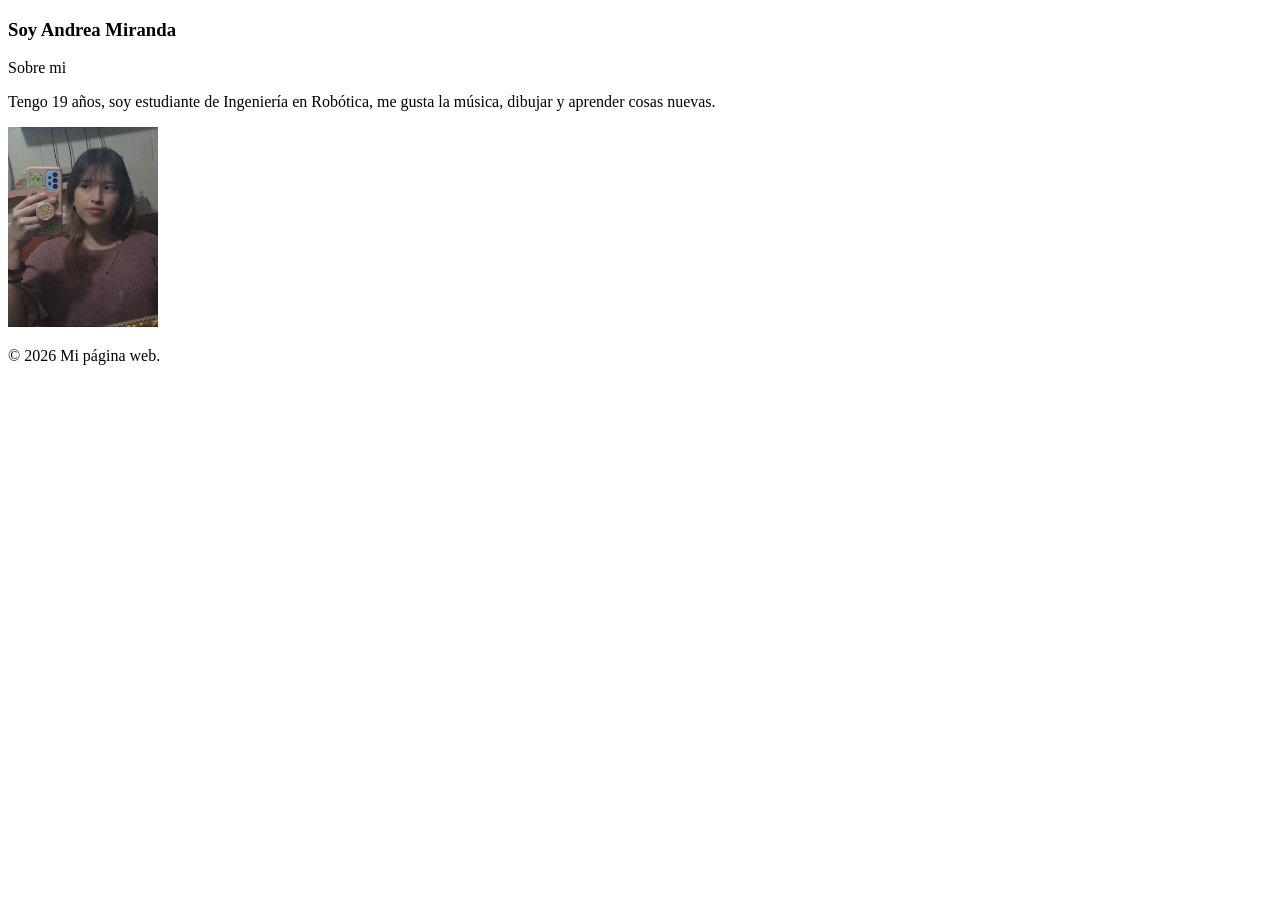
==== mpw/index.html @ d4bdab82 "Actividades de semana 1, 2 y 3" ====
<!doctype html>
<html lang="en" data-bs-theme="dark"> <!-- el atributo data-bs-theme="dark" indica que se está utilizando el tema oscuro de Bootstrap -->
    <head>
        <title>Mi página web</title>
        <meta charset="utf-8" /> <!-- funciona para codificación de caracteres como ñ, é, ü -->
        <meta name="viewport" content="width=device-width, initial-scale=1" /> <!-- para que la página se vea bien en dispositivos móviles -->

    </head>

    <body>
        <header>
             <h3>Soy Andrea Miranda</h3>
        </header>
        <main>
            <p>Sobre mi</p>
            <p>Tengo 19 años, soy estudiante de Ingeniería en Robótica, me gusta la música, dibujar y aprender cosas nuevas.</p>
            <img src="images/Me.jpeg" alt="Foto personal" width="150" height="200">
        </main>
        <footer>
             <p>© 2026 Mi página web.</p>
        </footer>
    </body>
</html>
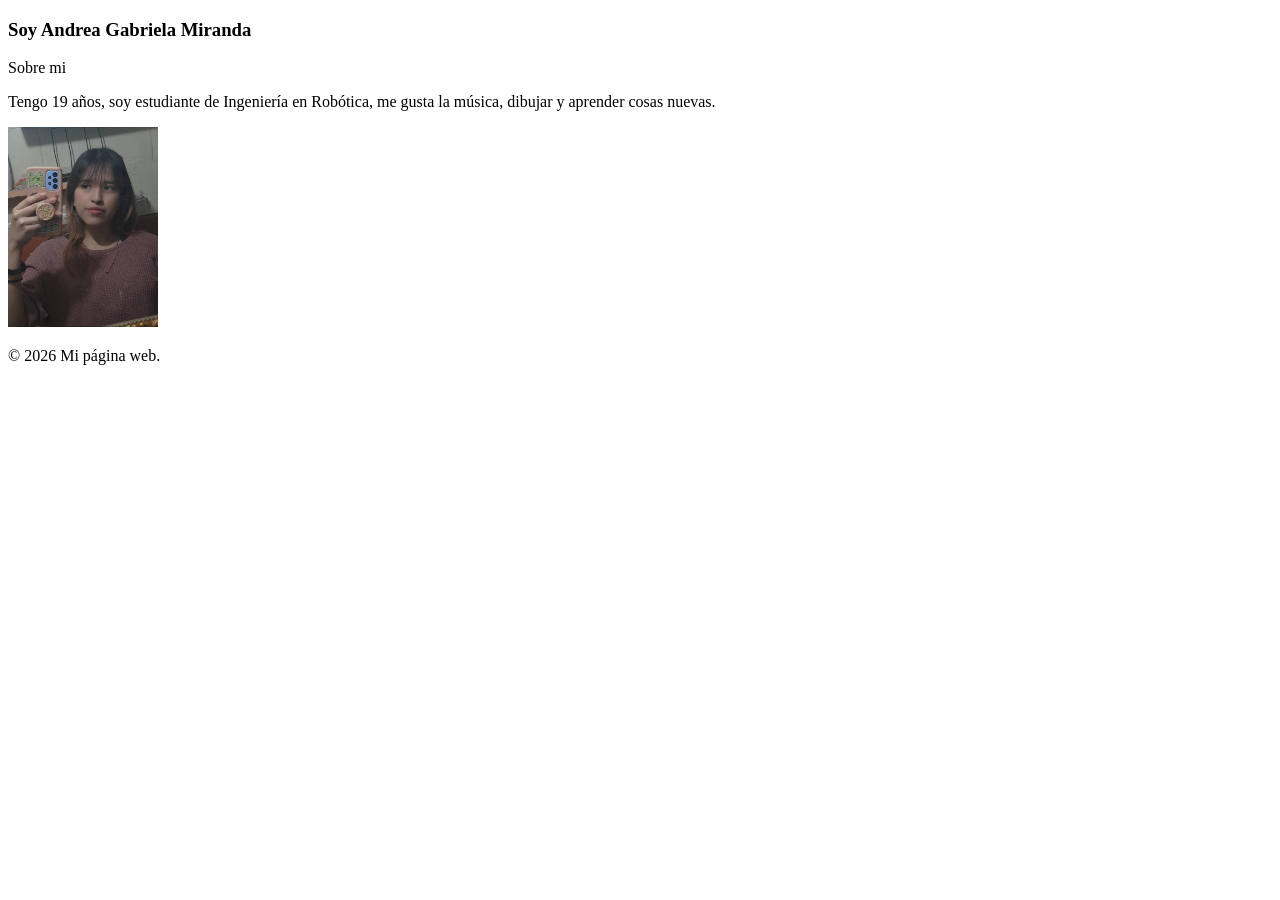
==== commit d6143e2e: "Primer proyecto: Mi página web" ====
--- a/mpw/index.html
+++ b/mpw/index.html
@@ -9,7 +9,7 @@
 
     <body>
         <header>
-             <h3>Soy Andrea Miranda</h3>
+             <h3>Soy Andrea Gabriela Miranda</h3>
         </header>
         <main>
             <p>Sobre mi</p>
